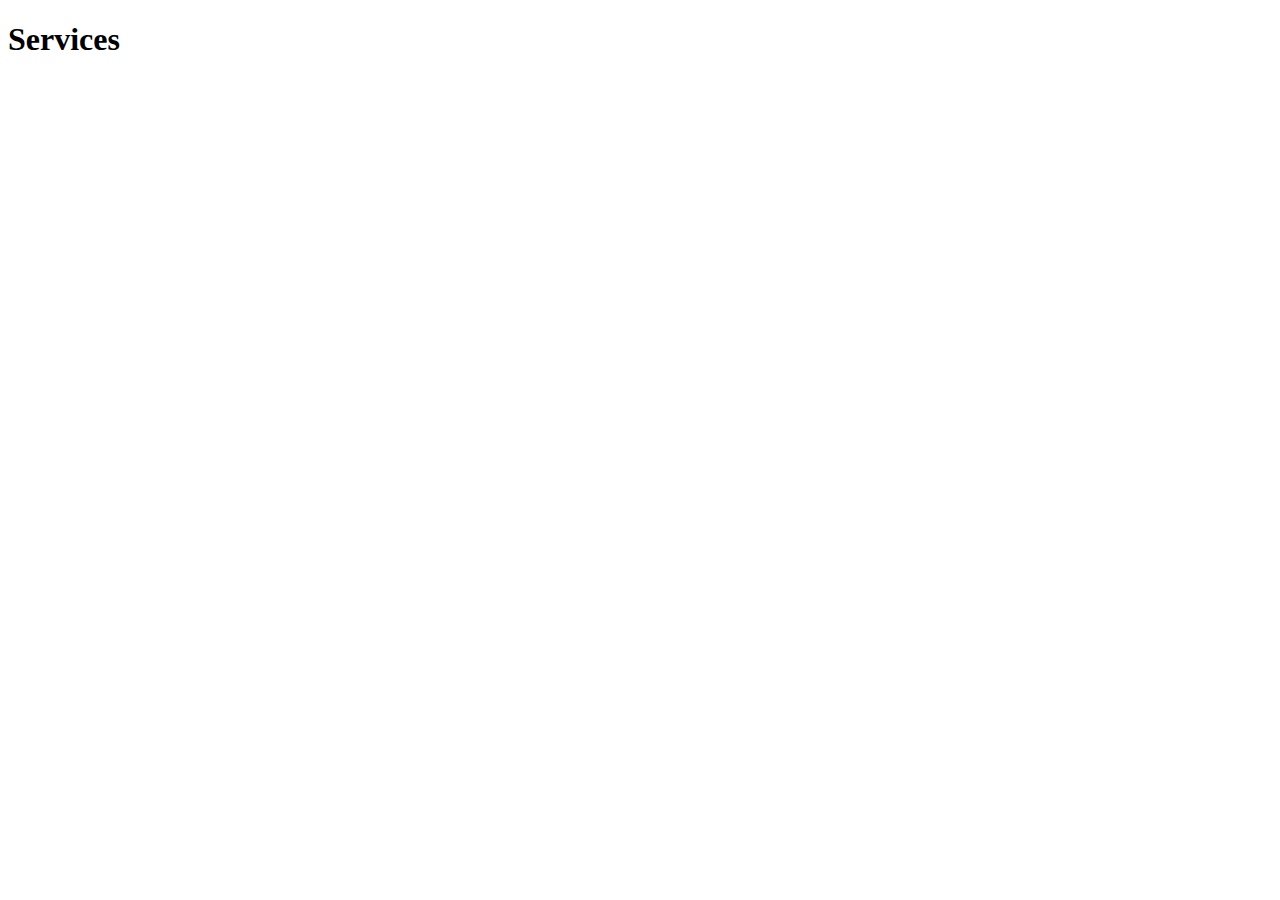
==== about.html @ 94e3faf8 "adding images" ====
<!DOCTYPE html>
<html lang="en">
<head>
    <meta charset="UTF-8">
    <meta name="viewport" content="width=device-width, initial-scale=1.0">
    <title>Services</title>
</head>
<body>
    <h1>Services</h1>
</body>
</html>
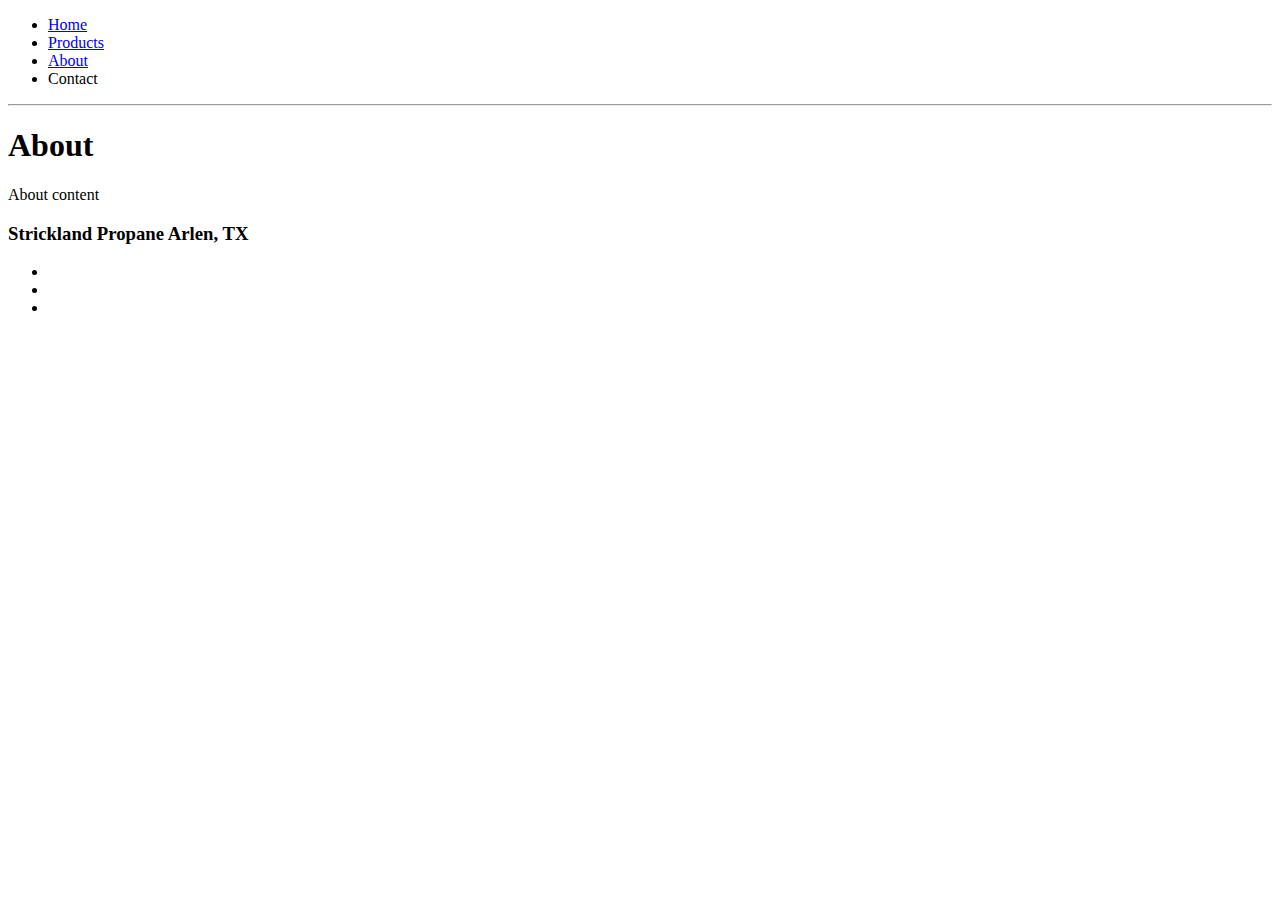
==== commit 636f2689: "update with links" ====
--- a/about.html
+++ b/about.html
@@ -3,9 +3,29 @@
 <head>
     <meta charset="UTF-8">
     <meta name="viewport" content="width=device-width, initial-scale=1.0">
-    <title>Services</title>
+    <title>Strickland | About</title>
 </head>
 <body>
-    <h1>Services</h1>
+    <header>
+        <nav>
+            <ul>
+                <li><a href="index.html">Home</a></li>
+                <li><a href="products.html">Products</a></li>
+                <li><a href="about.html">About</a></li>
+                <li>Contact</li>
+            </ul>
+        </nav>
+        <hr>
+    </header>
+    <h1>About</h1>
+    <p>About content</p>
 </body>
+<footer>
+    <h3>Strickland Propane Arlen, TX</h3>
+    <ul>
+        <li><img src="/Users/salvador/Desktop/GIT/Strickland Propane/images/png-transparent-facebook-icon-logo-blue-square-symbol-social-facebook-blue-rectangle-logo-thumbnail.png" alt=""></li>
+        <li><img src="/Users/salvador/Desktop/GIT/Strickland Propane/images/googleLogo.png" alt=""></li>
+        <li><img src="/Users/salvador/Desktop/GIT/Strickland Propane/images/instagramLogo.png" alt=""></li>
+    </ul>
+</footer>
 </html>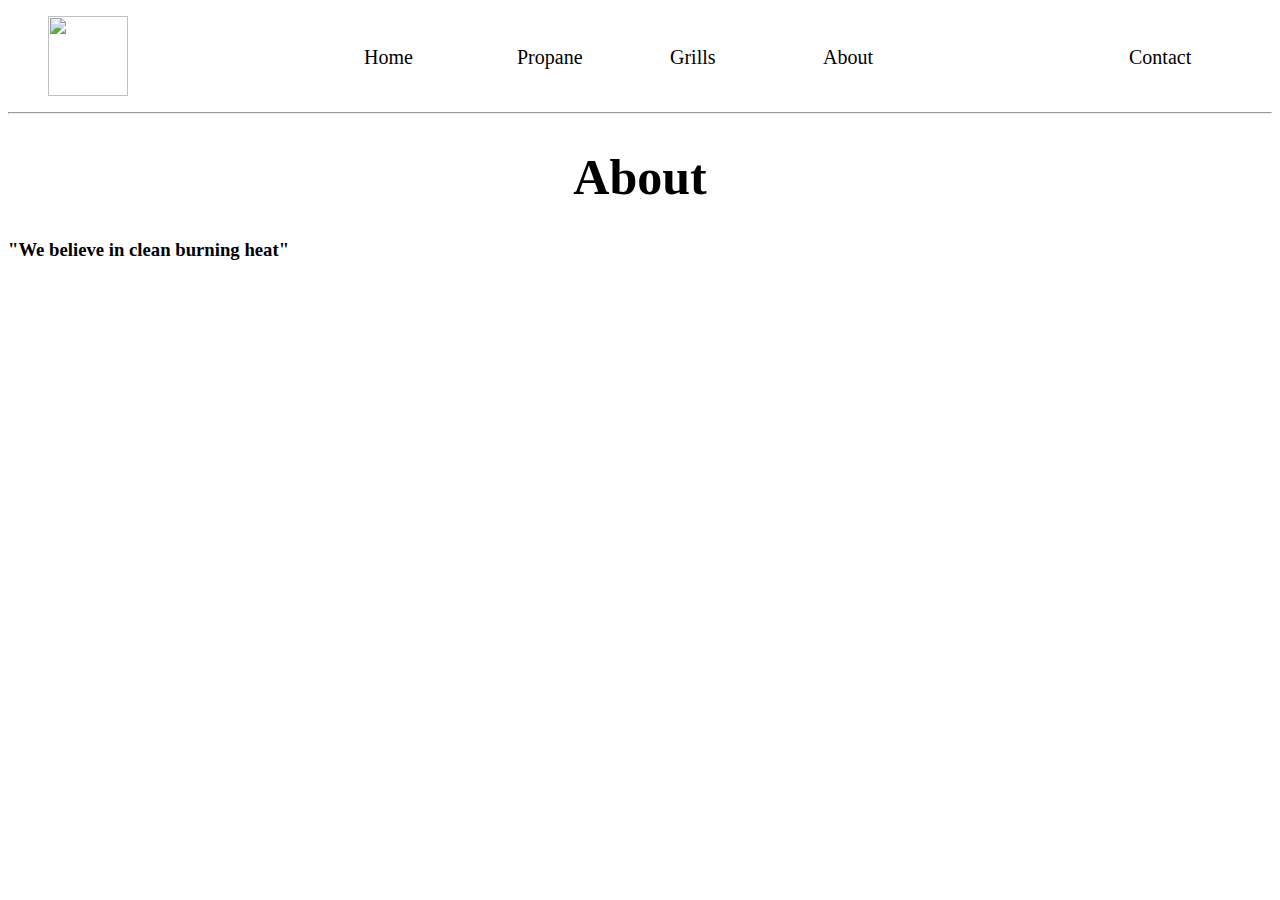
==== commit 7302b148: "Updated Nav Bar on all pages" ====
--- a/about.html
+++ b/about.html
@@ -3,29 +3,36 @@
 <head>
     <meta charset="UTF-8">
     <meta name="viewport" content="width=device-width, initial-scale=1.0">
-    <title>Strickland | About</title>
+    <link rel="stylesheet" href="index.css">
+    <title>About</title>
 </head>
+
 <body>
     <header>
-        <nav>
-            <ul>
-                <li><a href="index.html">Home</a></li>
-                <li><a href="products.html">Products</a></li>
-                <li><a href="about.html">About</a></li>
-                <li>Contact</li>
-            </ul>
-        </nav>
-        <hr>
-    </header>
-    <h1>About</h1>
-    <p>About content</p>
+        <nav role="navigation" >
+                <div class="nav-wrap">
+                
+                  <ul class="nav-list">
+                <img class="navLogo" src="/Users/salvador/Desktop/GIT/Strickland Propane/images/Logo.JPG" alt="">
+                 <li class="nav-item navHome"><a href="index.html">Home</a></li>
+                <li class="nav-item navPropane"><a href="propane.html">Propane</a></li>
+                <li class="nav-item navGrills"><a href="grills.html">Grills</a></li>
+                <li class="nav-item navAbout"><a href="about.html">About</a></li>
+                <li class="nav-item navContact"><a href="contact.html">Contact</a></li>
+               </ul>
+               </div>
+         </nav>
+         <hr>
+<body>
+        
+    
+    <h1 class="logo">About</h1>
+    <h3 class="phrase">"We believe in clean burning heat"</h3>
+
 </body>
+
 <footer>
-    <h3>Strickland Propane Arlen, TX</h3>
-    <ul>
-        <li><img src="/Users/salvador/Desktop/GIT/Strickland Propane/images/png-transparent-facebook-icon-logo-blue-square-symbol-social-facebook-blue-rectangle-logo-thumbnail.png" alt=""></li>
-        <li><img src="/Users/salvador/Desktop/GIT/Strickland Propane/images/googleLogo.png" alt=""></li>
-        <li><img src="/Users/salvador/Desktop/GIT/Strickland Propane/images/instagramLogo.png" alt=""></li>
-    </ul>
+   
+    
 </footer>
 </html>--- a/index.css
+++ b/index.css
@@ -0,0 +1,111 @@
+
+
+.nav-wrap {
+    
+ }
+
+.nav-list {
+    display: grid;
+    grid-template-columns: repeat(8, 1fr);
+
+}
+
+
+.nav-item{
+
+display: inline;
+align-items: center;
+padding: 10px;
+font-size: 20px;
+margin-top: 20px;
+
+}
+
+.navContact {
+    grid-column-start: 8;
+   }
+.navAbout {    grid-column-start: 6;
+ }
+ .navGrills {
+     grid-column-start: 5;
+ }
+
+ .navPropane {
+    grid-column-start: 4;
+ }
+.navHome {
+    grid-column-start: 3;
+}
+.navLogo {
+    height: 80px;
+    width: 80px;
+    grid-column-start: 1;
+
+}
+
+li a {
+    color: black;
+    text-decoration: none;
+}
+
+.thumb-logo {
+    position: fixed;
+    height: 100px;
+    width: 100px;
+    
+}
+
+
+h1 {
+    font-size: 50px;
+    text-align: center;
+}
+
+
+
+
+
+
+
+
+
+
+
+
+
+
+
+
+
+
+.employee-photo-box{
+    height: auto;
+    width: auto;
+    background-color: orange;
+    display: flex;
+    justify-content: space-evenly;
+}
+
+.hankHill {
+    height: 300px;
+    width: 300px;
+    justify-content: flex-start;
+    
+    
+}
+
+ .strickland {
+    height: 300px;
+    width: 300px;
+    justify-content: flex-end;
+ 
+}
+
+.strickland-logo {
+    height: 300px;
+    width: 500px;
+}
+
+figcaption {
+    text-align: center;
+}